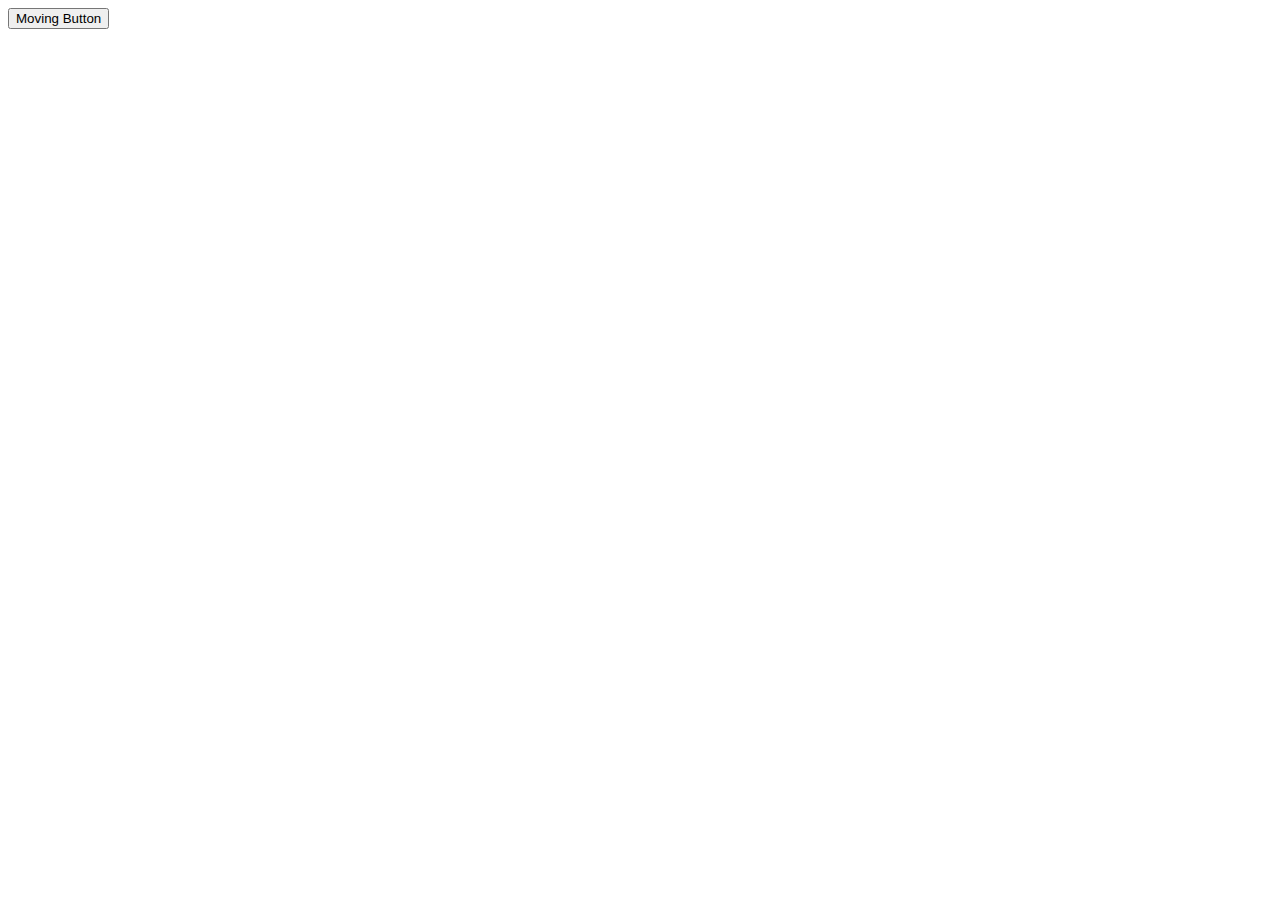
==== index.html @ cc4eb2ad "moving button" ====
<!DOCTYPE html>
<html lang="en">
<head>
    <meta charset="UTF-8">
    <meta http-equiv="X-UA-Compatible" content="IE=edge">
    <meta name="viewport" content="width=device-width, initial-scale=1.0">
    <title>Pages</title>
</head>
<body>
    <a href="./movingbtn/btn.html"><button>Moving Button</button></a>
</body>
</html>
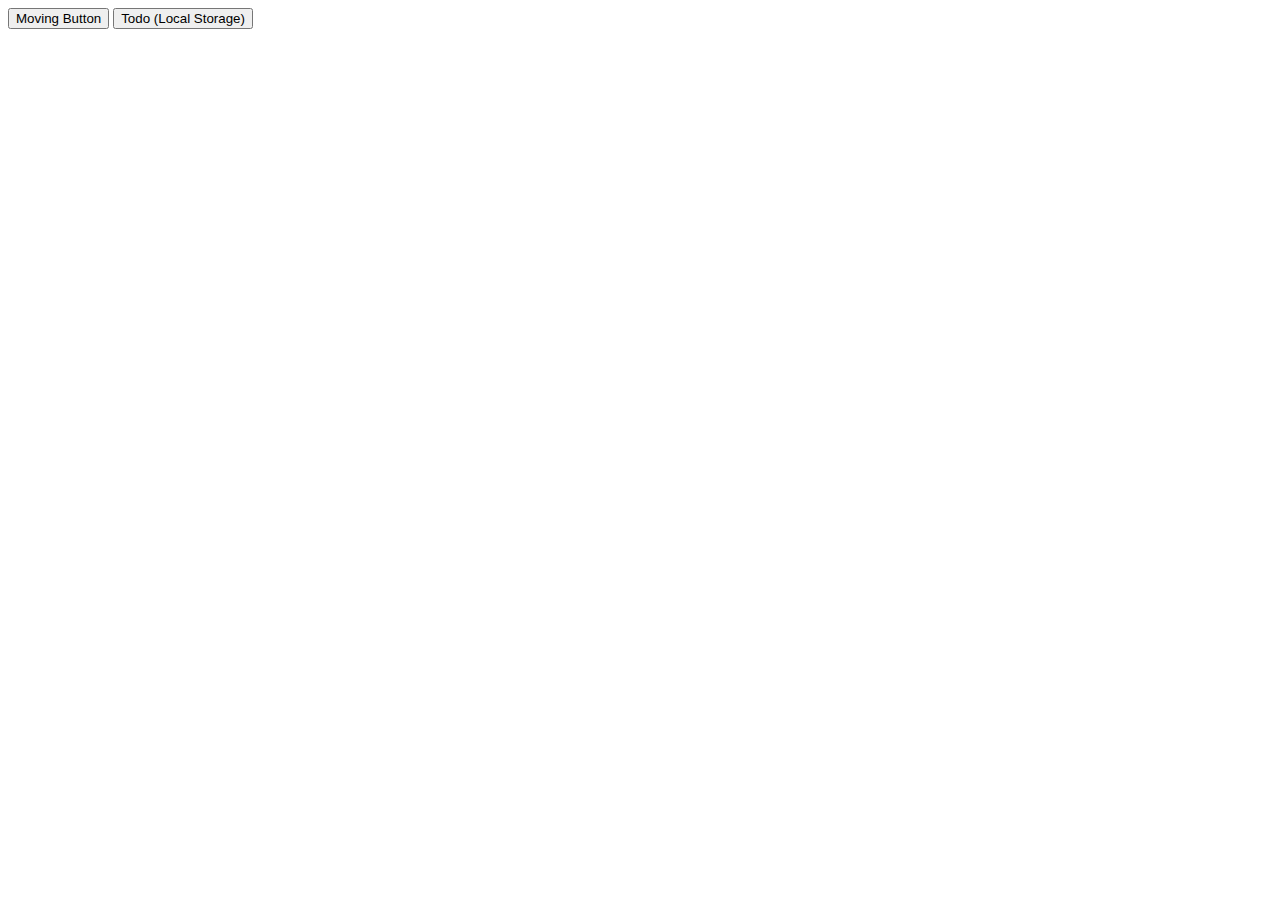
==== commit 4179832a: "todo added" ====
--- a/index.html
+++ b/index.html
@@ -8,5 +8,6 @@
 </head>
 <body>
     <a href="./movingbtn/btn.html"><button>Moving Button</button></a>
+    <a href="./todo/todo.html"><button>Todo (Local Storage)</button></a>
 </body>
 </html>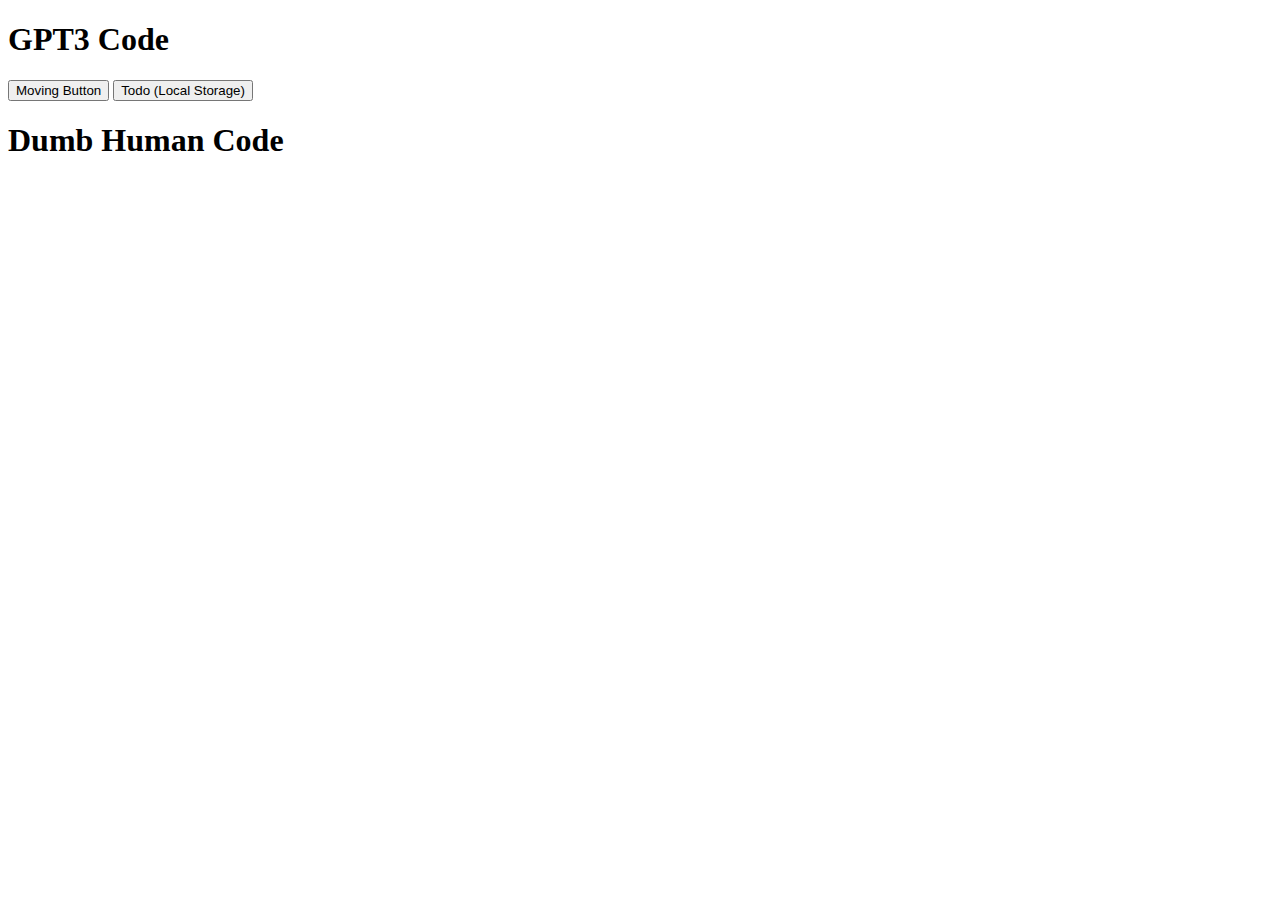
==== commit a64a6bf6: "ready. set. compete" ====
--- a/index.html
+++ b/index.html
@@ -1,13 +1,19 @@
 <!DOCTYPE html>
 <html lang="en">
-<head>
-    <meta charset="UTF-8">
-    <meta http-equiv="X-UA-Compatible" content="IE=edge">
-    <meta name="viewport" content="width=device-width, initial-scale=1.0">
+  <head>
+    <meta charset="UTF-8" />
+    <meta http-equiv="X-UA-Compatible" content="IE=edge" />
+    <meta name="viewport" content="width=device-width, initial-scale=1.0" />
     <title>Pages</title>
-</head>
-<body>
-    <a href="./movingbtn/btn.html"><button>Moving Button</button></a>
-    <a href="./todo/todo.html"><button>Todo (Local Storage)</button></a>
-</body>
-</html>+  </head>
+  <body>
+    <div>
+      <h1>GPT3 Code</h1>
+      <a href="./GPT3/movingbtn/btn.html"><button>Moving Button</button></a>
+      <a href="./GPT3/todo/todo.html"><button>Todo (Local Storage)</button></a>
+    </div>
+    <div>
+      <h1>Dumb Human Code</h1>
+    </div>
+  </body>
+</html>
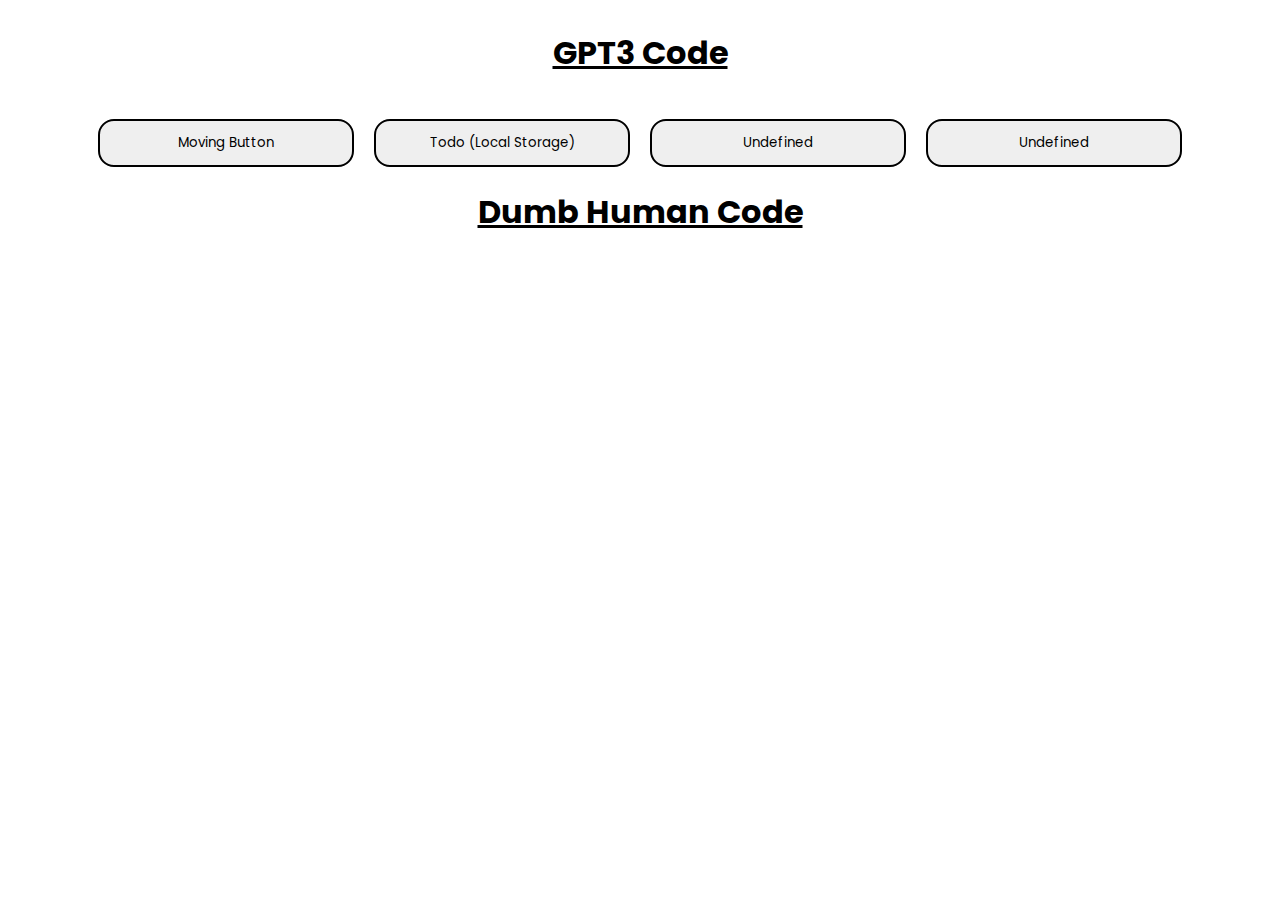
==== commit 532f2ec4: "index fixed" ====
--- a/index.html
+++ b/index.html
@@ -4,16 +4,22 @@
     <meta charset="UTF-8" />
     <meta http-equiv="X-UA-Compatible" content="IE=edge" />
     <meta name="viewport" content="width=device-width, initial-scale=1.0" />
+    <link rel="stylesheet" href="./index.css" />
     <title>Pages</title>
   </head>
   <body>
-    <div>
+    <div class="master">
       <h1>GPT3 Code</h1>
-      <a href="./GPT3/movingbtn/btn.html"><button>Moving Button</button></a>
-      <a href="./GPT3/todo/todo.html"><button>Todo (Local Storage)</button></a>
+      <div class="branch">
+        <a href="./GPT3/movingbtn/btn.html"><button>Moving Button</button></a>
+        <a href="./GPT3/todo/todo.html"><button>Todo (Local Storage)</button></a>
+        <a href="#"><button>Undefined</button></a>
+        <a href="#"><button>Undefined</button></a>
+      </div>
     </div>
-    <div>
+    <div class="master">
       <h1>Dumb Human Code</h1>
+      <div class="branch"></div>
     </div>
   </body>
 </html>
--- a/index.css
+++ b/index.css
@@ -0,0 +1,41 @@
+@import url('https://fonts.googleapis.com/css2?family=Poppins:wght@100;200;400;500;700&display=swap');
+
+body {
+    display: flex;
+    flex-direction: column;
+    align-items: center;
+    font-family: 'Poppins', sans-serif;
+}
+
+.master {
+    display: flex;
+    flex-direction: column;
+    align-items: center;
+    gap: 20px;
+}
+.branch{
+    display: grid;
+    gap:20px;
+    grid-template-columns: auto auto auto auto;
+}
+h1 {
+    text-decoration: underline;
+}
+
+button {
+    width: 256px;
+    height: 48px;
+    border-radius: 16px;
+    border: 2px solid black;
+    font-family: 'Poppins', sans-serif;
+    transition: all 0.2s; 
+}
+
+button:hover{
+    background-color: black;
+    color:white;
+}
+
+button:active{
+    transform: scale(1.1);
+}